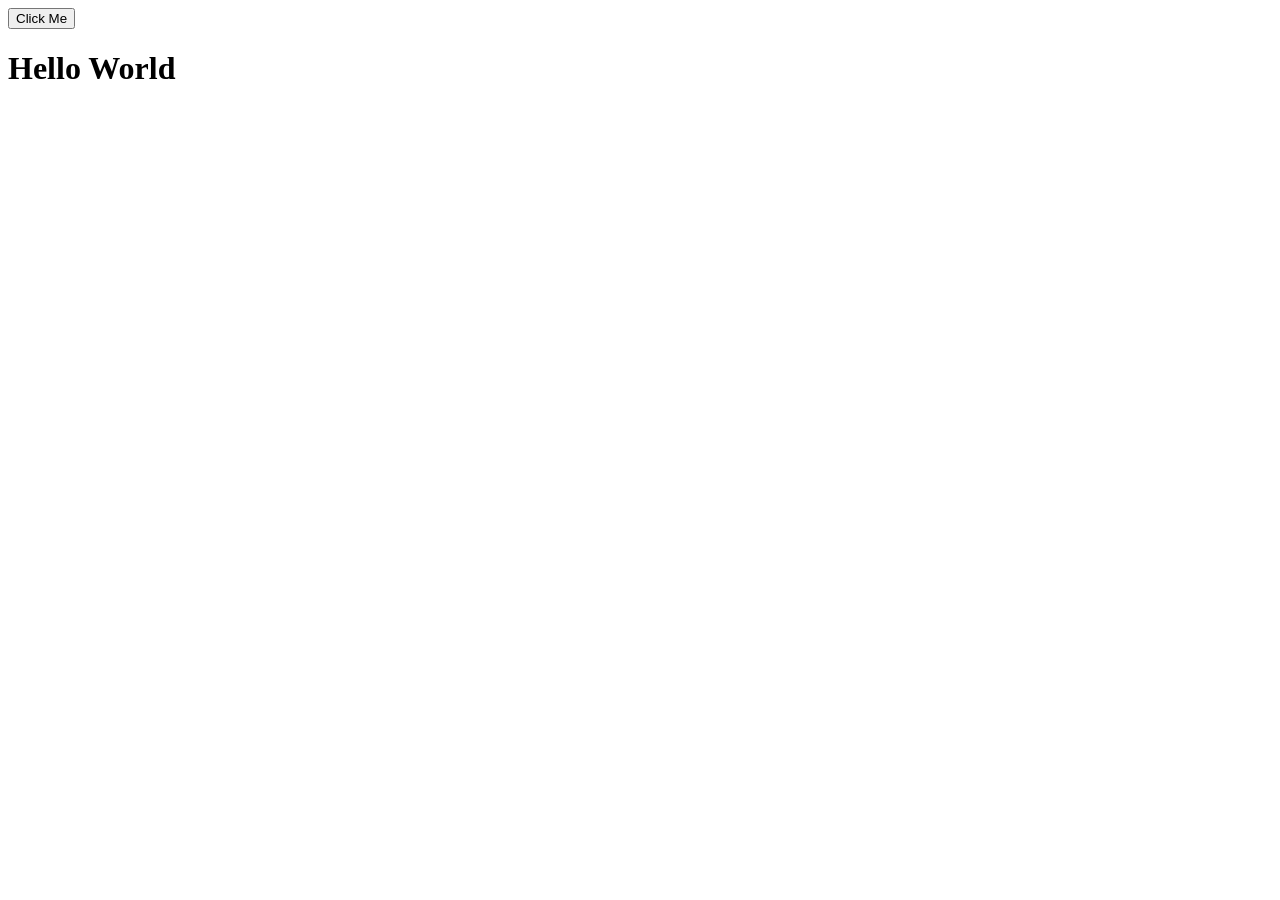
==== dom.html @ c2effe64 "initial" ====
<!DOCTYPE html>
<html>
<head>
  <title>DOM Practice</title>
</head>
<body>
    
    <button id="btn">Click Me</button>
<p id="message"></p>

<h1 id="title">Hello World</h1>

<script src="dom.js"></script>

</body>
</html>
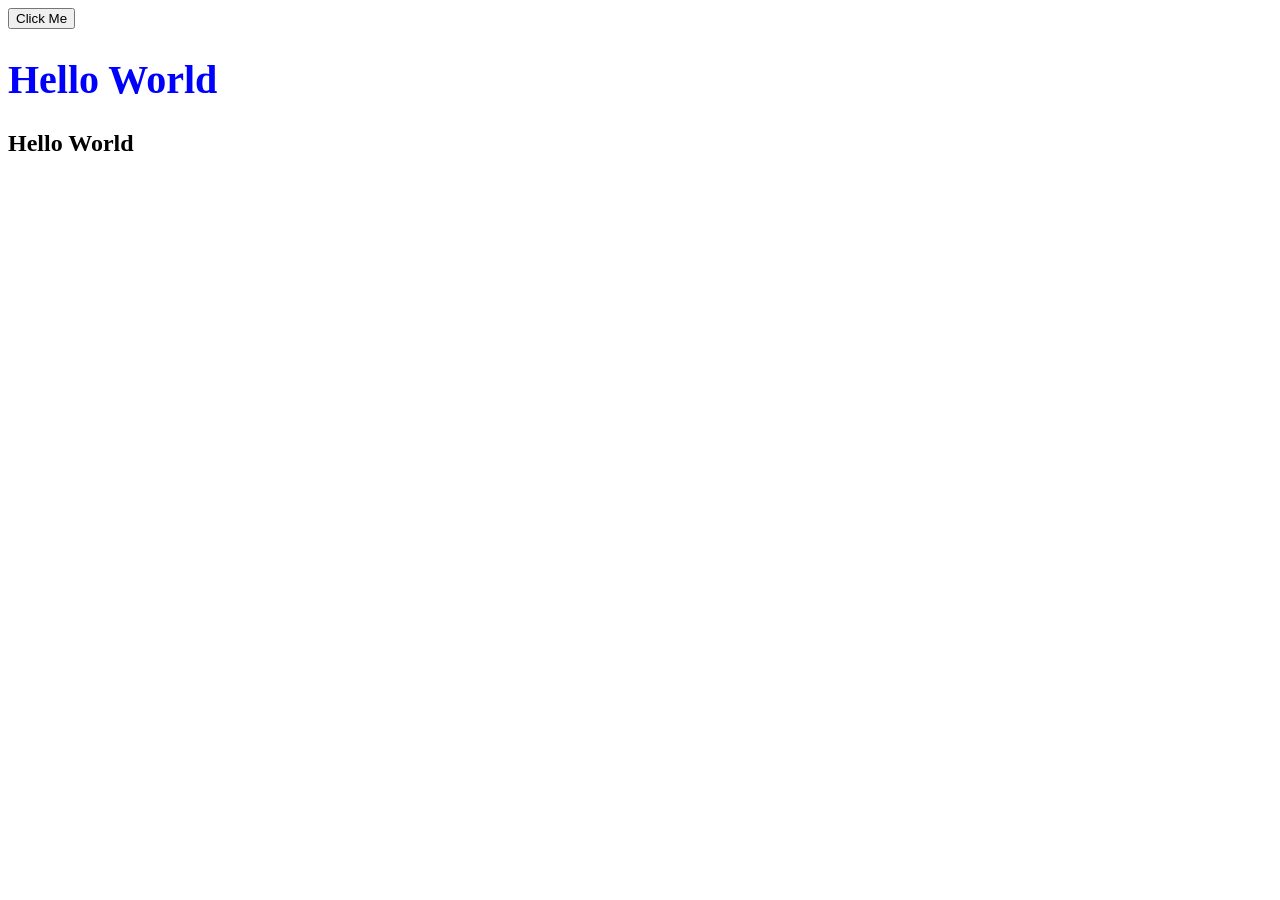
==== commit cbe34d53: "commit" ====
--- a/dom.html
+++ b/dom.html
@@ -1,4 +1,4 @@
-<!DOCTYPE html>
+<!DOCTYPE Html>
 <html>
 <head>
   <title>DOM Practice</title>
@@ -9,6 +9,7 @@
 <p id="message"></p>
 
 <h1 id="title">Hello World</h1>
+<h2 id="title">Hello World</h2>
 
 <script src="dom.js"></script>
 
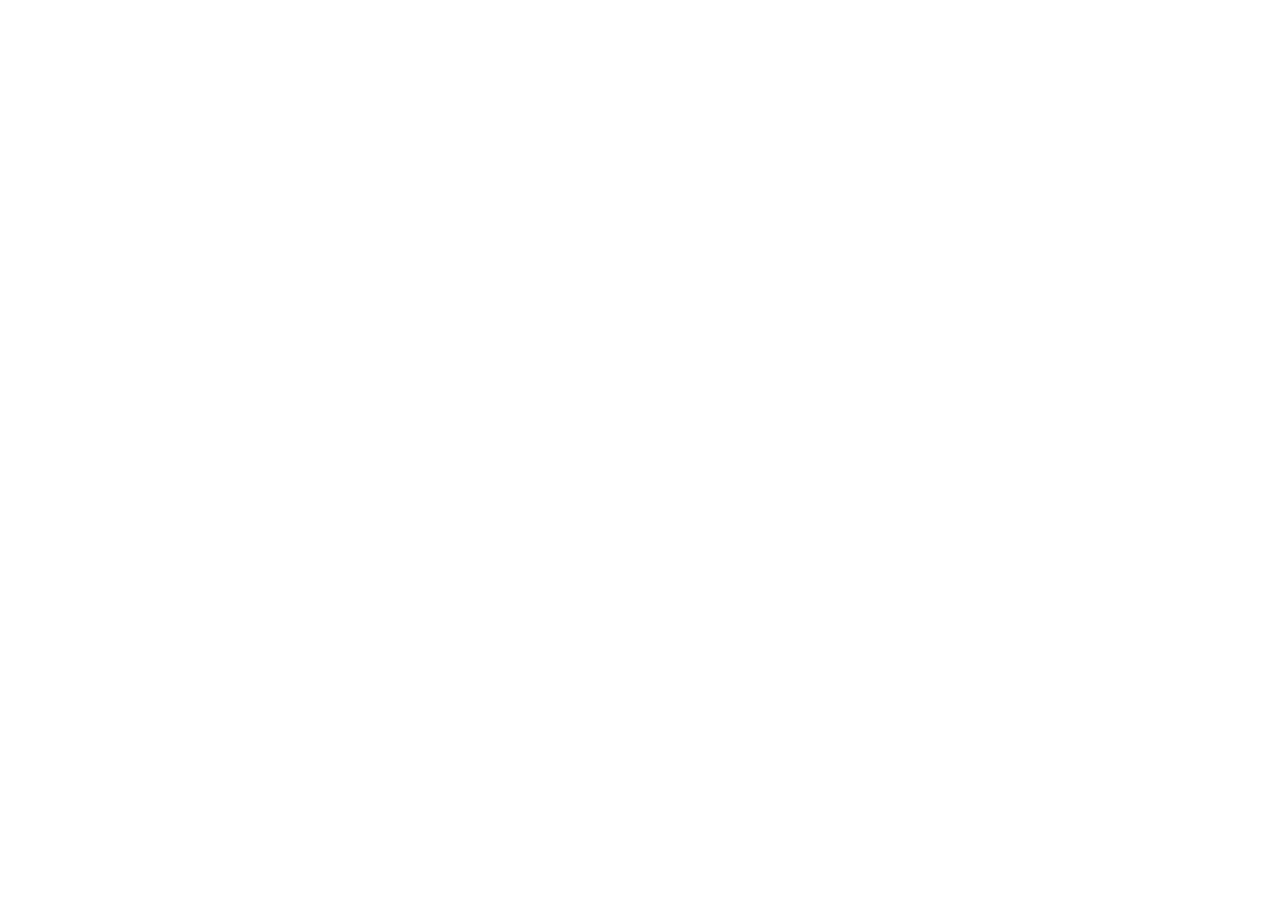
==== commit 679dbbe9: "commit" ====
--- a/dom.html
+++ b/dom.html
@@ -1,4 +1,4 @@
-<!DOCTYPE Html>
+<!-- <!DOCTYPE Html>
 <html>
 <head>
   <title>DOM Practice</title>
@@ -14,4 +14,4 @@
 <script src="dom.js"></script>
 
 </body>
-</html> +</html>  -->
